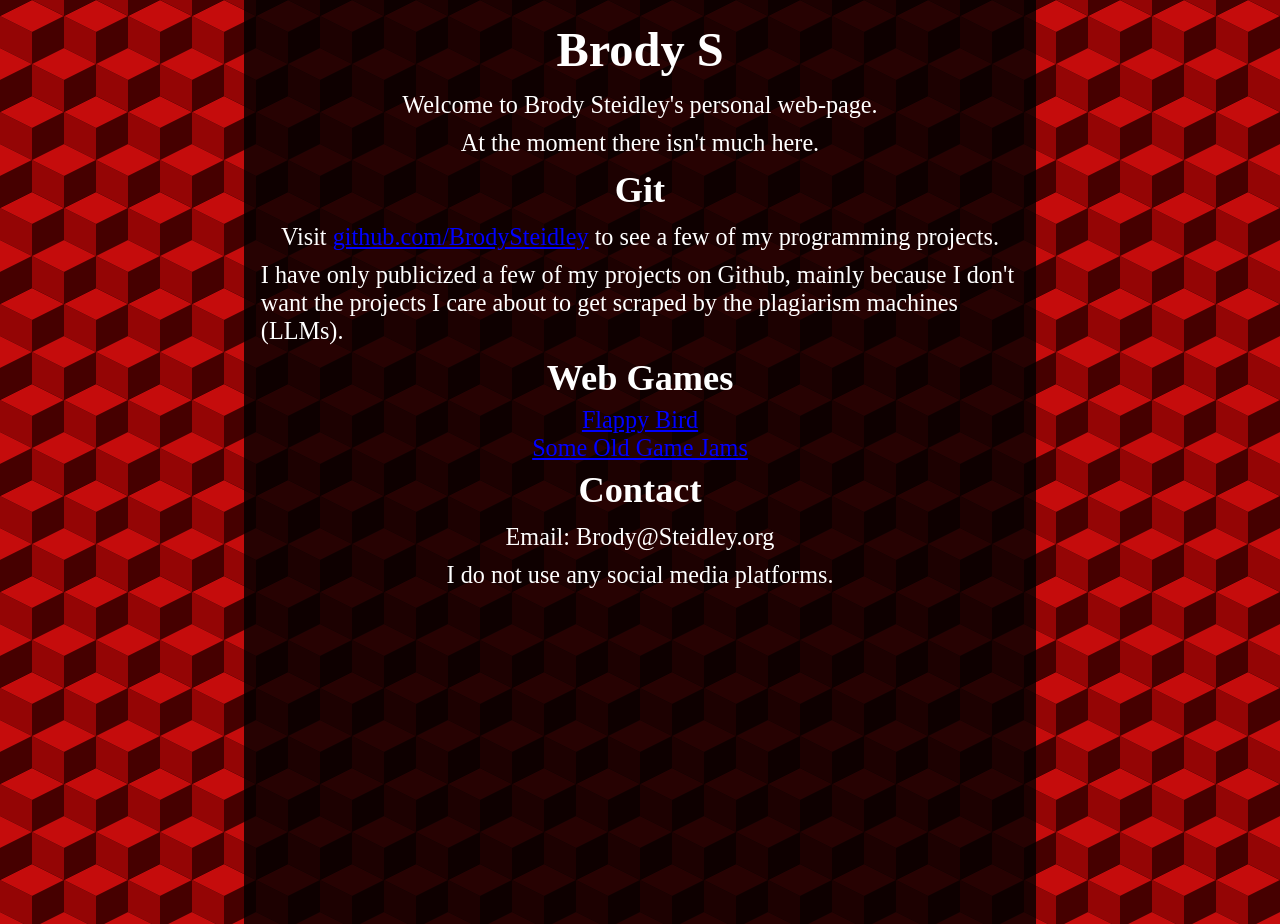
==== index.html @ 3732fd51 "Adjust github link" ====
<!DOCTYPE html>
<html lang="en">
<head>
	<meta charset="utf-8">
	<meta name="robots" content="noindex">
	<title>Brody Steidley</title>
	<style>
		:root{
			--bgimg: url("/assets/img/rhombusTesselation.svg");
		}
		@keyframes bgpulse{
			0% { background-position: left 0% top 0% }
			50% { background-position: left -30% top 100% }
			100% { background-position: left 0% top 0% }
		}
		body {
			animation: bgpulse 60s ease-in-out infinite;
		}
	</style>
	<link href="/style.css" rel="stylesheet" />
	<link rel="shortcut icon" href="/favicon.ico">
</head>
<body>
	<div class="row" style="justify-content: center; height: 100%;">
		<div class="column" style="justify-content: flex-start; background: rgba(0, 0, 0, 0.8); padding:0.5em; width: 60%">
			<h1>Brody S</h1>
			<p>Welcome to Brody Steidley's personal web-page.</p>
			<p>At the moment there isn't much here.</p>
			<h2>Git</h2>
			<p>Visit <a href="https://github.com/BrodySteidley?tab=repositories">github.com/BrodySteidley</a> to see a few of my programming projects.</p>
			<p>I have only publicized a few of my projects on Github, mainly because I don't want the projects I care about to get scraped by the plagiarism machines (LLMs).</p>
			<h2>Web Games</h2>
			<a href="games/webgames/flappybird/" target="_blank">Flappy Bird</a>
			<a href="games/webgames/oldgamejams/">Some Old Game Jams</a>
			<h2>Contact</h2>
			<p>Email: Brody@Steidley.org</p>
			<p>I do not use any social media platforms.</p>
		</div>
	</div>
</body>
</html>
---- style.css ----
html, body
{
	width: 100%;
	height: 100%;

	margin: 0;
	padding: 0;

	background-color: black;
	background-repeat: repeat;

	/* externally defined repeating background */
	background-image: var(--bgimg, null);
	background-size: var(--bgsize, 128px);

	font-size: 123%;
	color: white;
}

header, footer, .column
{
	display: flex;
	flex-direction: column;
	align-items: center;
}

#homelink
{
	color: white;
	text-decoration: none;
}
#homelink:hover
{
	color: blue;
	text-decoration: underline;
}

.pixelart
{
	image-rendering: pixelated;
	image-rendering: crisp-edges;
	-ms-interpolation-mode: nearest-neighbor;
	/* disable bilinear filtering for pixel art images*/
}

.row
{
	width: 100%;
	display: flex;
	flex-direction: row;
}

.column
{
	height: 100%;
}

.floating
{
	padding: 0;
	margin: 0;
	position: relative;
}

.draggingBar
{
	padding: 0em;
	height: fit-content;
	width: 100%;
	border: none;
	border-bottom: white solid 2px;
}

.draggingBar:hover
{
	cursor: grab;
}

.floatingContent
{
	margin: 1em;
	padding: 1em;
}

header, footer, button, .box
{
	background: black;
}

p, h1, h2, h3, h4
{
	margin: 0.2em;
}

header
{
	position: fixed;
	width: 100%;
	top: 0;
	border-bottom: 0.3em ridge white;
}

footer
{
	position: fixed;
	width: 100%;
	bottom: 0;
	background: black;
	border-top: 0.3em ridge white;
}

.box
{
	border: 0.3em ridge white;
	width: fit-content;
	height: fit-content;
}

button
{
	border-color: white;
	border-style: ridge;
	color: lime;
	font-size: 150%;
}

button:hover
{
	text-decoration: underline;
	transform: translateY(-0.0.3em);
	cursor: grab;
}

a
{
	color: blue;
}

a:visited
{
	color: purple;
}

a:active
{
	transform: translateY(0.0.3em);
}
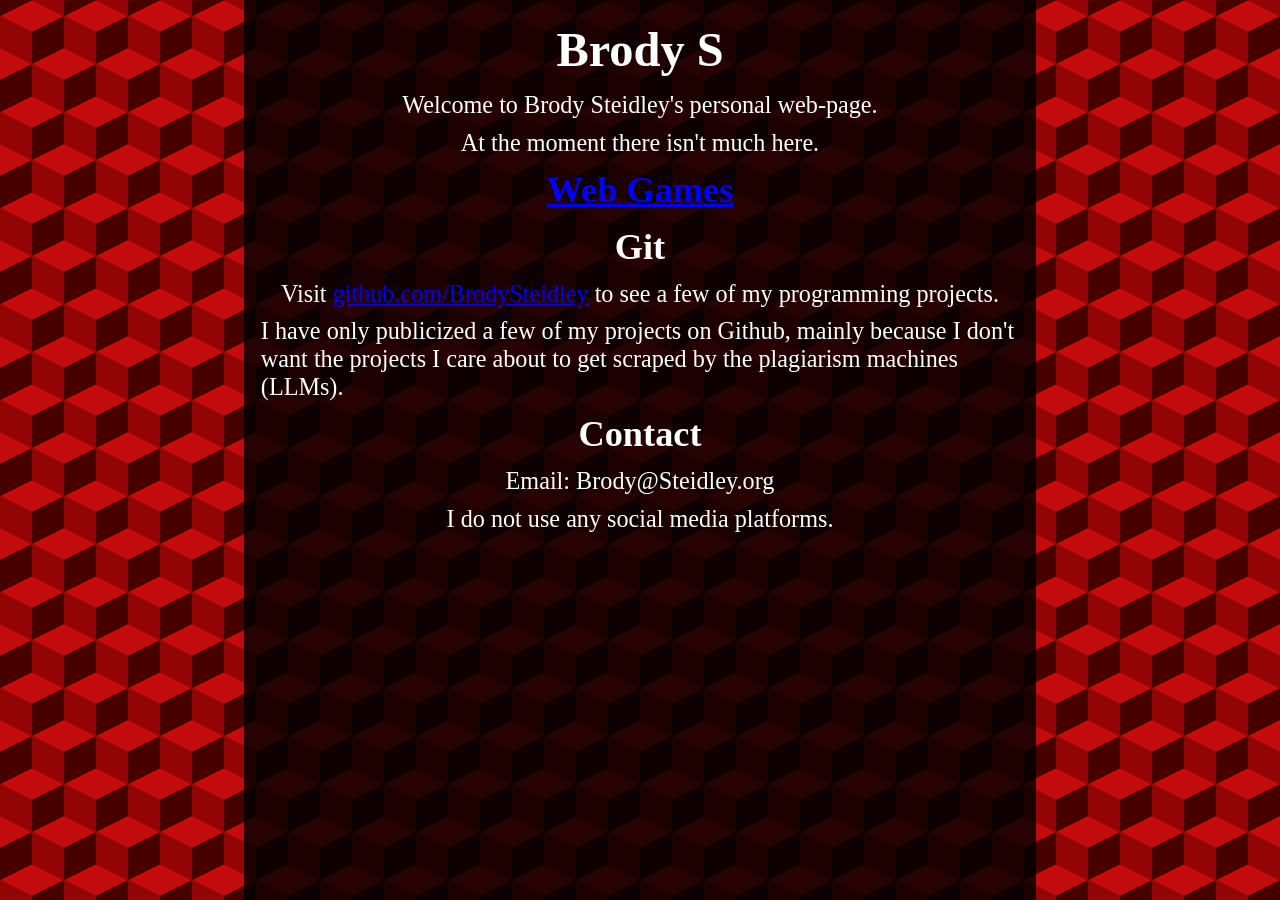
==== commit 13b6d75d: "style adjustments" ====
--- a/index.html
+++ b/index.html
@@ -15,23 +15,22 @@
 		}
 		body {
 			animation: bgpulse 60s ease-in-out infinite;
+			overflow: hidden;
 		}
 	</style>
 	<link href="/style.css" rel="stylesheet" />
 	<link rel="shortcut icon" href="/favicon.ico">
 </head>
 <body>
-	<div class="row" style="justify-content: center; height: 100%;">
+	<div class="row" style="justify-content: center; min-height: 100vh;">
 		<div class="column" style="justify-content: flex-start; background: rgba(0, 0, 0, 0.8); padding:0.5em; width: 60%">
 			<h1>Brody S</h1>
 			<p>Welcome to Brody Steidley's personal web-page.</p>
 			<p>At the moment there isn't much here.</p>
+			<h2><a href="games/webgames/">Web Games</a></h2>
 			<h2>Git</h2>
 			<p>Visit <a href="https://github.com/BrodySteidley?tab=repositories">github.com/BrodySteidley</a> to see a few of my programming projects.</p>
 			<p>I have only publicized a few of my projects on Github, mainly because I don't want the projects I care about to get scraped by the plagiarism machines (LLMs).</p>
-			<h2>Web Games</h2>
-			<a href="games/webgames/flappybird/" target="_blank">Flappy Bird</a>
-			<a href="games/webgames/oldgamejams/">Some Old Game Jams</a>
 			<h2>Contact</h2>
 			<p>Email: Brody@Steidley.org</p>
 			<p>I do not use any social media platforms.</p>
--- a/style.css
+++ b/style.css
@@ -1,8 +1,9 @@
+
 
 html, body
 {
-	width: 100%;
-	height: 100%;
+	width: 100vw;
+	height: 100vh;
 
 	margin: 0;
 	padding: 0;
@@ -23,6 +24,12 @@
 	display: flex;
 	flex-direction: column;
 	align-items: center;
+}
+
+div
+{
+	padding: 0;
+	margin: 0;
 }
 
 #homelink
@@ -46,14 +53,14 @@
 
 .row
 {
-	width: 100%;
+	min-width: 100%;
 	display: flex;
 	flex-direction: row;
 }
 
 .column
 {
-	height: 100%;
+	min-height: 100%;
 }
 
 .floating
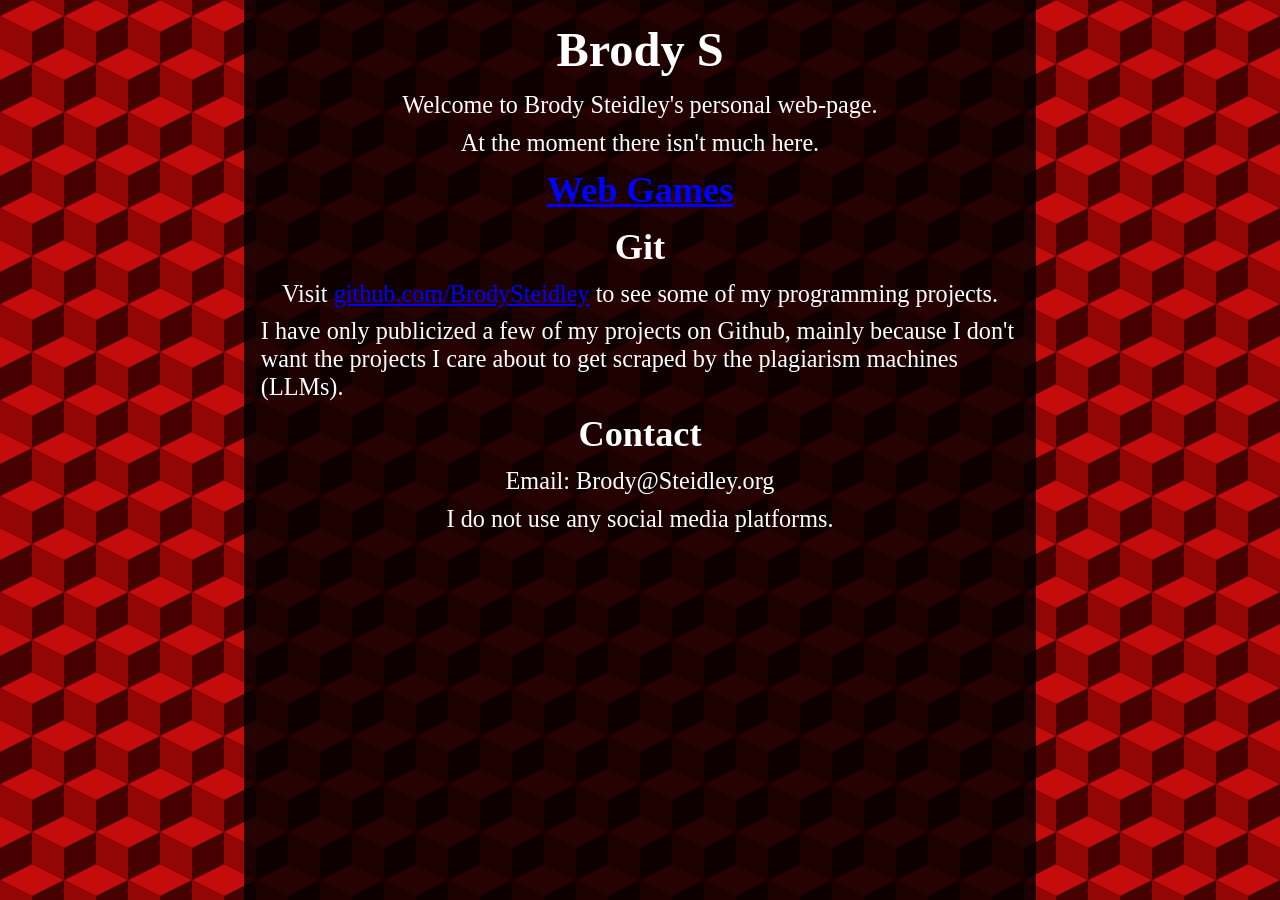
==== commit 2ff1fd13: "index.html tweak" ====
--- a/index.html
+++ b/index.html
@@ -29,7 +29,7 @@
 			<p>At the moment there isn't much here.</p>
 			<h2><a href="games/webgames/">Web Games</a></h2>
 			<h2>Git</h2>
-			<p>Visit <a href="https://github.com/BrodySteidley?tab=repositories">github.com/BrodySteidley</a> to see a few of my programming projects.</p>
+			<p>Visit <a href="https://github.com/BrodySteidley?tab=repositories">github.com/BrodySteidley</a> to see some of my programming projects.</p>
 			<p>I have only publicized a few of my projects on Github, mainly because I don't want the projects I care about to get scraped by the plagiarism machines (LLMs).</p>
 			<h2>Contact</h2>
 			<p>Email: Brody@Steidley.org</p>
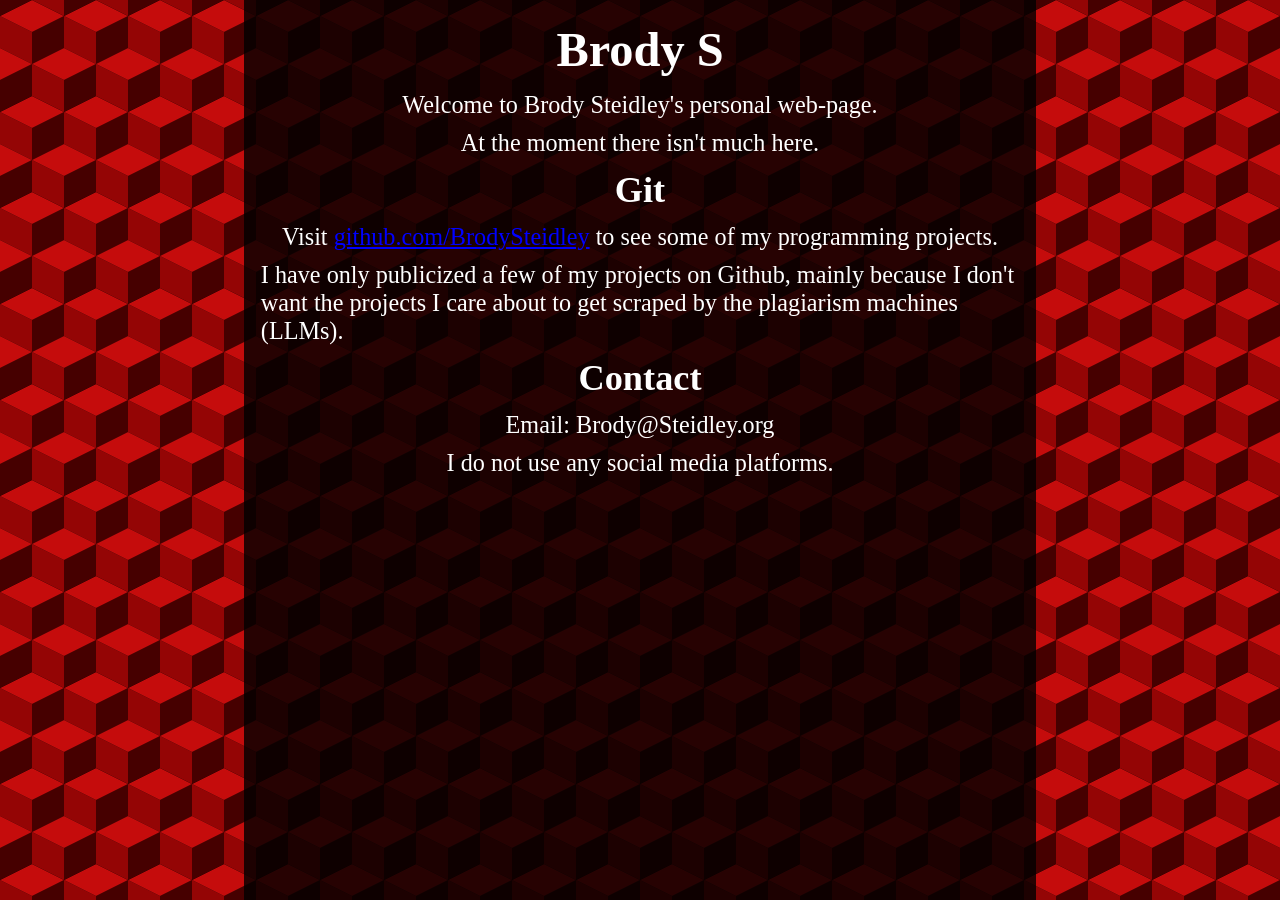
==== commit 2453dd8d: "remove games from home page for now" ====
--- a/index.html
+++ b/index.html
@@ -27,7 +27,7 @@
 			<h1>Brody S</h1>
 			<p>Welcome to Brody Steidley's personal web-page.</p>
 			<p>At the moment there isn't much here.</p>
-			<h2><a href="games/webgames/">Web Games</a></h2>
+			<!-- <h2><a href="games/webgames/">Web Games</a></h2> -->
 			<h2>Git</h2>
 			<p>Visit <a href="https://github.com/BrodySteidley?tab=repositories">github.com/BrodySteidley</a> to see some of my programming projects.</p>
 			<p>I have only publicized a few of my projects on Github, mainly because I don't want the projects I care about to get scraped by the plagiarism machines (LLMs).</p>
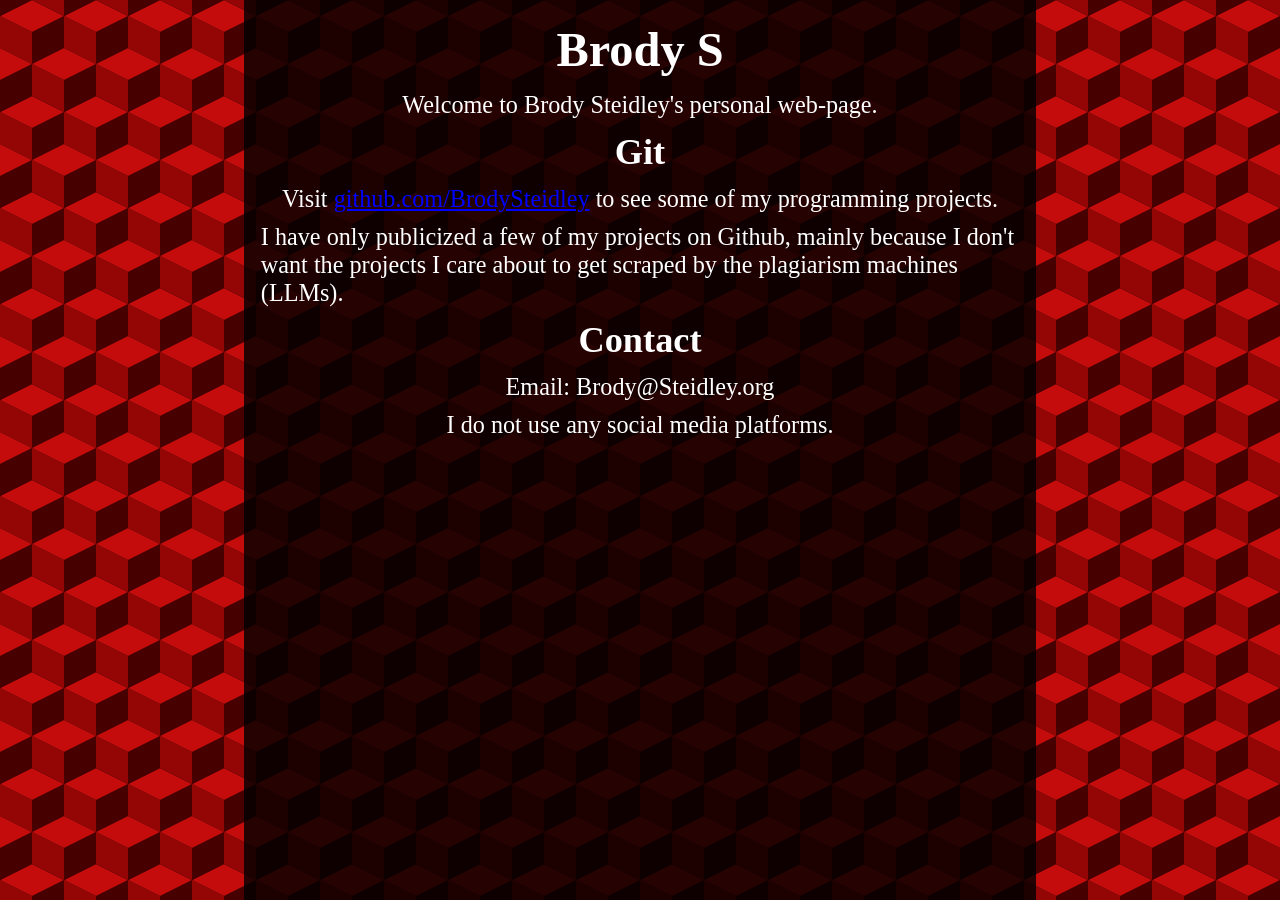
==== commit d106d2a0: "Adjust home page" ====
--- a/index.html
+++ b/index.html
@@ -26,7 +26,6 @@
 		<div class="column" style="justify-content: flex-start; background: rgba(0, 0, 0, 0.8); padding:0.5em; width: 60%">
 			<h1>Brody S</h1>
 			<p>Welcome to Brody Steidley's personal web-page.</p>
-			<p>At the moment there isn't much here.</p>
 			<!-- <h2><a href="games/webgames/">Web Games</a></h2> -->
 			<h2>Git</h2>
 			<p>Visit <a href="https://github.com/BrodySteidley?tab=repositories">github.com/BrodySteidley</a> to see some of my programming projects.</p>
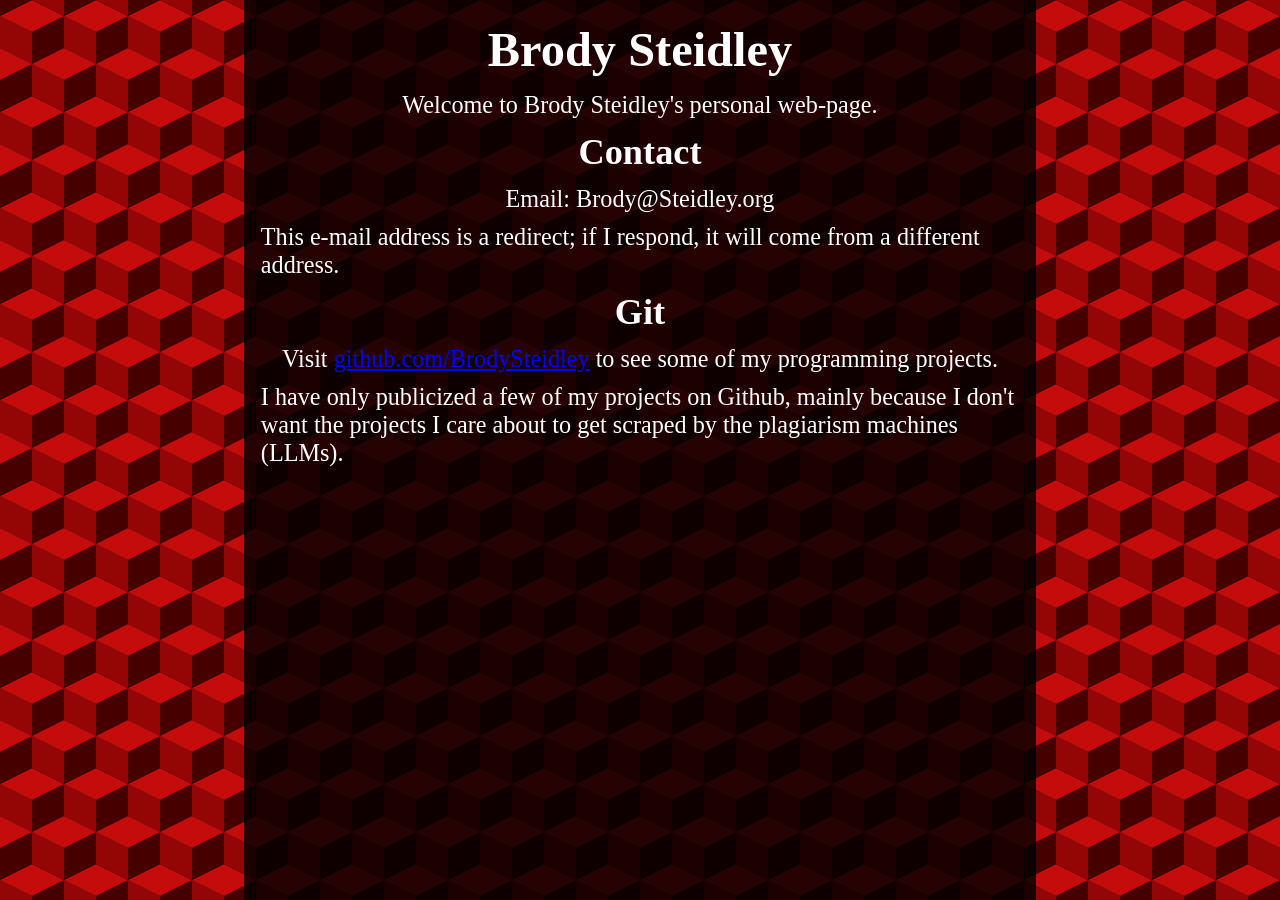
==== commit e3e6734a: "slight rearrangement" ====
--- a/index.html
+++ b/index.html
@@ -24,15 +24,15 @@
 <body>
 	<div class="row" style="justify-content: center; min-height: 100vh;">
 		<div class="column" style="justify-content: flex-start; background: rgba(0, 0, 0, 0.8); padding:0.5em; width: 60%">
-			<h1>Brody S</h1>
+			<h1>Brody Steidley</h1>
 			<p>Welcome to Brody Steidley's personal web-page.</p>
-			<!-- <h2><a href="games/webgames/">Web Games</a></h2> -->
+			<h2>Contact</h2>
+			<p>Email: Brody@Steidley.org</p>
+			<p>This e-mail address is a redirect; if I respond, it will come from a different address.</p>
 			<h2>Git</h2>
 			<p>Visit <a href="https://github.com/BrodySteidley?tab=repositories">github.com/BrodySteidley</a> to see some of my programming projects.</p>
 			<p>I have only publicized a few of my projects on Github, mainly because I don't want the projects I care about to get scraped by the plagiarism machines (LLMs).</p>
-			<h2>Contact</h2>
-			<p>Email: Brody@Steidley.org</p>
-			<p>I do not use any social media platforms.</p>
+			<!-- <h2><a href="games/webgames/">Web Games</a></h2> -->
 		</div>
 	</div>
 </body>
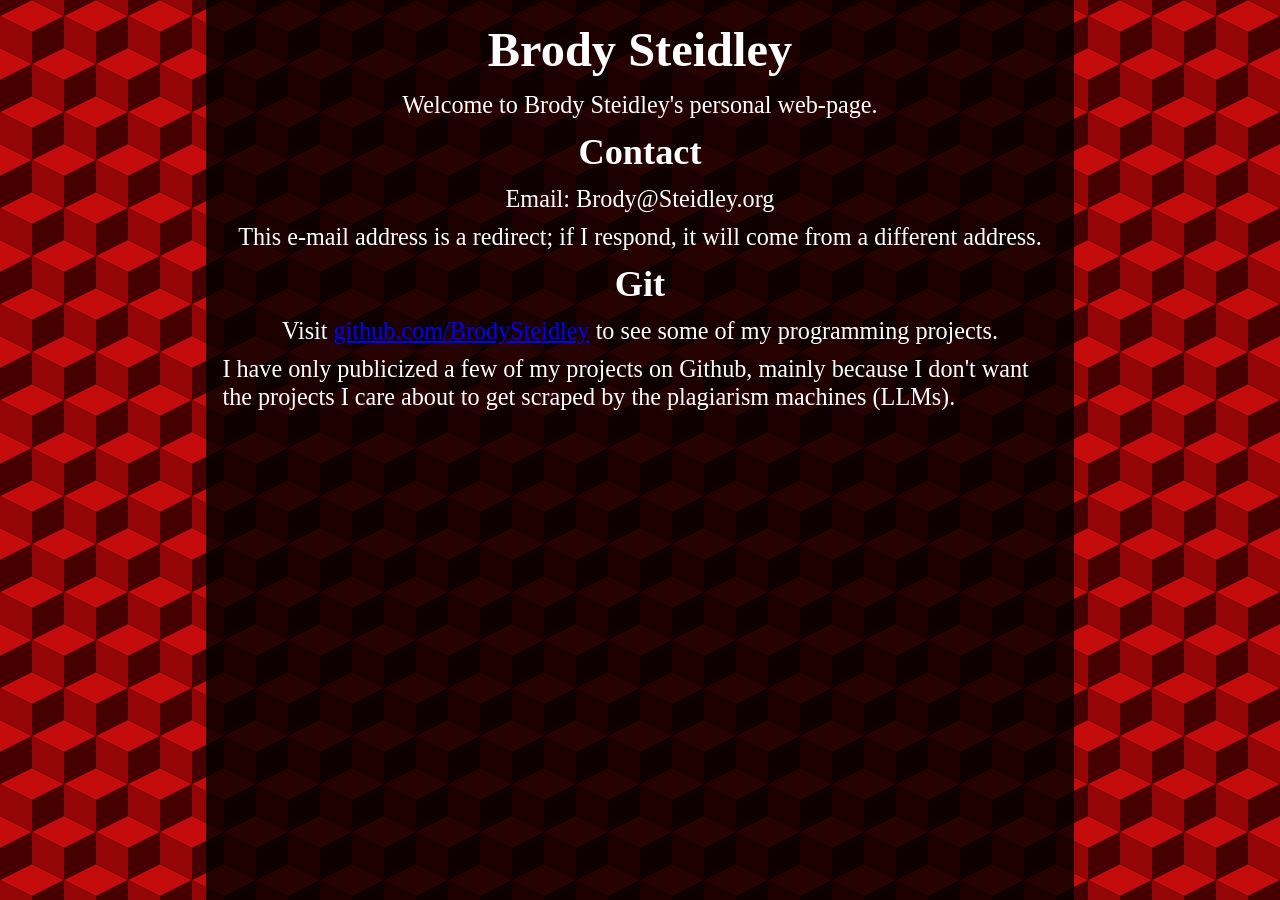
==== commit d075459c: "widen" ====
--- a/index.html
+++ b/index.html
@@ -23,7 +23,7 @@
 </head>
 <body>
 	<div class="row" style="justify-content: center; min-height: 100vh;">
-		<div class="column" style="justify-content: flex-start; background: rgba(0, 0, 0, 0.8); padding:0.5em; width: 60%">
+		<div class="column" style="justify-content: flex-start; background: rgba(0, 0, 0, 0.8); padding:0.5em; width: 66%">
 			<h1>Brody Steidley</h1>
 			<p>Welcome to Brody Steidley's personal web-page.</p>
 			<h2>Contact</h2>
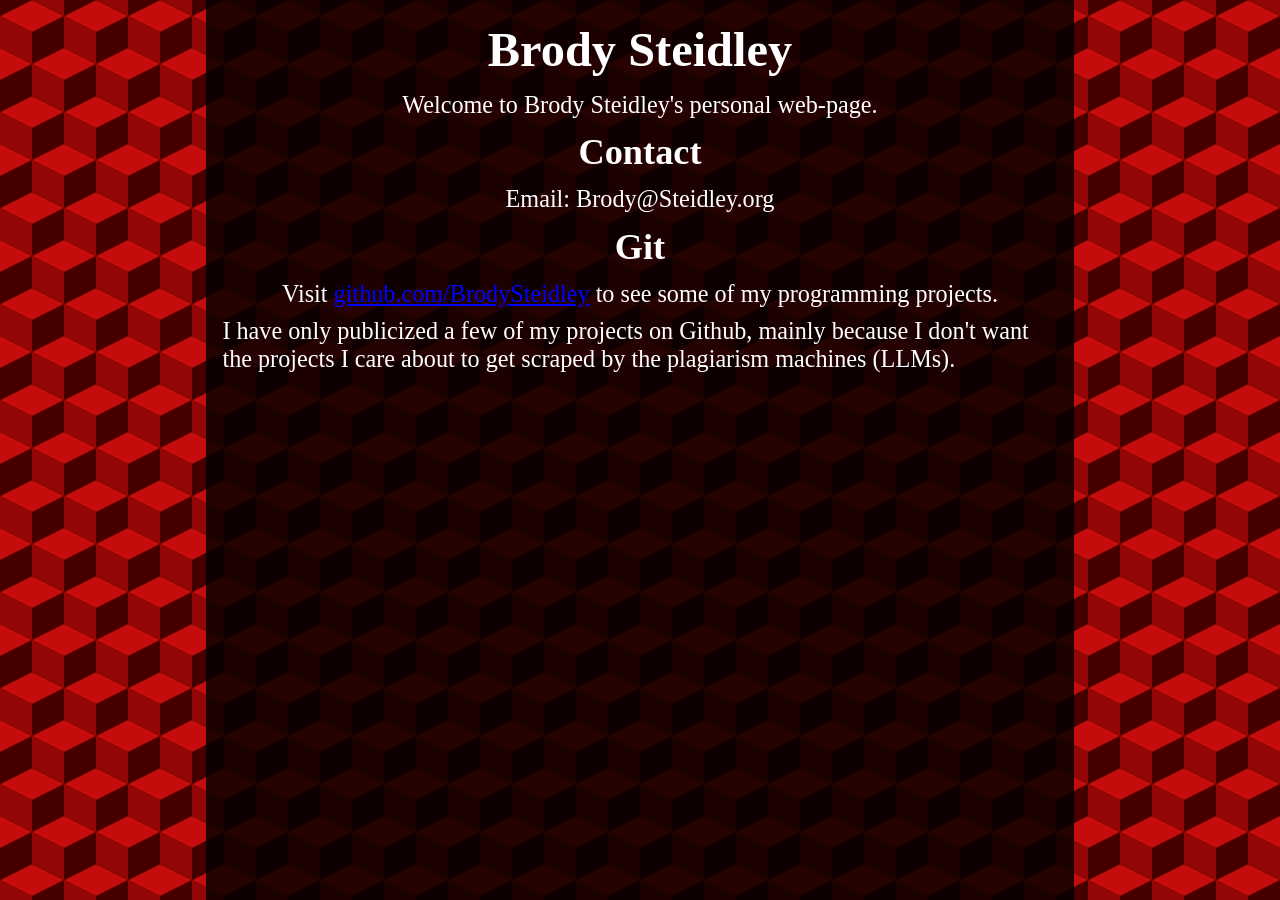
==== commit e04ea5fa: "revert email redirect explanation" ====
--- a/index.html
+++ b/index.html
@@ -28,7 +28,6 @@
 			<p>Welcome to Brody Steidley's personal web-page.</p>
 			<h2>Contact</h2>
 			<p>Email: Brody@Steidley.org</p>
-			<p>This e-mail address is a redirect; if I respond, it will come from a different address.</p>
 			<h2>Git</h2>
 			<p>Visit <a href="https://github.com/BrodySteidley?tab=repositories">github.com/BrodySteidley</a> to see some of my programming projects.</p>
 			<p>I have only publicized a few of my projects on Github, mainly because I don't want the projects I care about to get scraped by the plagiarism machines (LLMs).</p>
